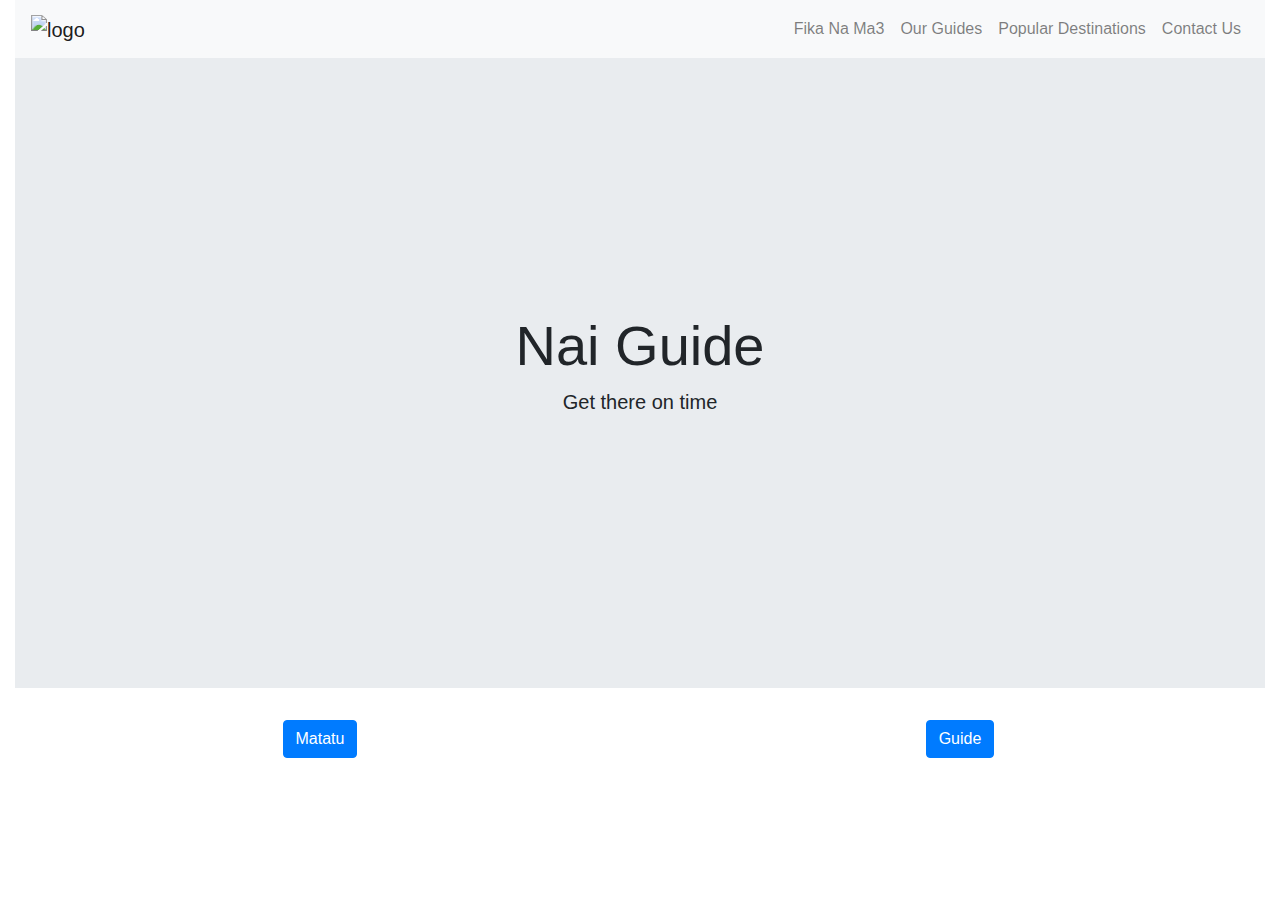
==== index.html @ 70e6b909 "Created contact page" ====
<!DOCTYPE html>
<html lang="en">

<head>
    <meta charset="UTF-8">
    <meta name="viewport" content="width=device-width, initial-scale=1.0">
    <meta http-equiv="X-UA-Compatible" content="ie=edge">
    <link rel="stylesheet" href="./assets/bootstrap-4.3.1-dist/css/bootstrap.min.css">
    <link rel="stylesheet" href="./css/styles.css">
    <title>Nai Guide | Home</title>
</head>

<body>
    <div class="container-fluid">
        <div class="row">
            <div class="col navigation">
                <nav class="navbar navbar-expand-lg navbar-light bg-light">
                    <a class="navbar-brand" href="index.html"><img class="img-fluid logo" src="./assets/images/logo.png" alt="logo"></a>
                    <button class="navbar-toggler" type="button" data-toggle="collapse"
                        data-target="#navbarNavAltMarkup" aria-controls="navbarNavAltMarkup" aria-expanded="false"
                        aria-label="Toggle navigation">
                        <span class="navbar-toggler-icon"></span>
                    </button>
                    <div class="collapse navbar-collapse" id="navbarNavAltMarkup">
                        <div class="navbar-nav ml-auto">
                            <a class="nav-item nav-link" href="matatu.html">Fika Na Ma3</a>
                            <a class="nav-item nav-link" href="guides.html">Our Guides</a>
                            <a class="nav-item nav-link" href="destinations.html">Popular Destinations</a>
                            <a class="nav-item nav-link" href="contact.html">Contact Us</a>
                        </div>
                    </div>
                </nav>
            </div>
        </div>
        <div class="row">
            <div class="col hero">
                <div class="jumbotron jumbotron-fluid">
                    <div class="container">
                        <h1 class="display-4">Nai Guide</h1>
                        <p class="lead">Get there on time</p>
                    </div>
                </div>
            </div>
        </div>
        <div class="row">
            <div class="col matatu">
                    <button type="button" class="btn btn-primary">Matatu</button>
            </div>
            <div class="col guide">
                    <button type="button" class="btn btn-primary">Guide</button>
            </div>
        </div>
    </div>

    <!-- link javascript -->
    <script src="./js/jquery-3.4.1.js"></script>
    <script src="./assets/bootstrap-4.3.1-dist/js/bootstrap.min.js"></script>
    <script src="./js/main.js"></script>
</body>

</html>
---- css/styles.css ----
.hero, .matatu, .guide, .guides, .profiles, .col, .form {
    text-align: center;
}
.jumbotron {
    height: 70vh;
    display: flex;
    align-items: center;
}
.logo {
    height: 70px;
    width: 70px;
}
.forms {
    display: inline;
}
.guide-header {
    text-align: center;
}
.card {
    text-align: center;
}
.profiles > .col {
    display: flex;
    justify-content: center;
}

/* gallery with filter */
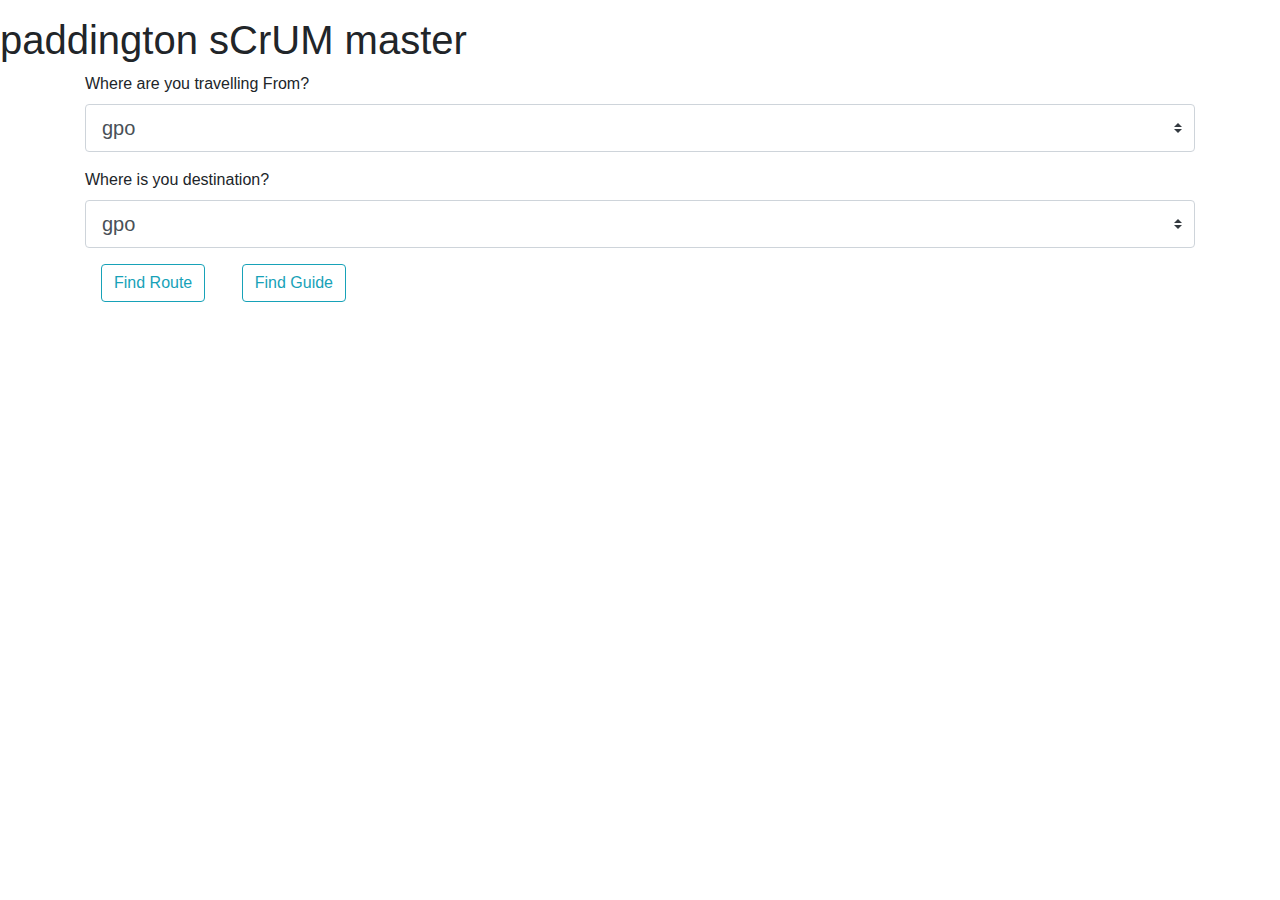
==== commit d9974f29: "add a p for displaying information" ====
--- a/index.html
+++ b/index.html
@@ -1,61 +1,62 @@
 <!DOCTYPE html>
 <html lang="en">
-
 <head>
     <meta charset="UTF-8">
     <meta name="viewport" content="width=device-width, initial-scale=1.0">
     <meta http-equiv="X-UA-Compatible" content="ie=edge">
     <link rel="stylesheet" href="./assets/bootstrap-4.3.1-dist/css/bootstrap.min.css">
-    <link rel="stylesheet" href="./css/styles.css">
     <title>Nai Guide | Home</title>
 </head>
+<body>
+    <p id="dispaly"></p>
+    <!--  --><!DOCTYPE html>
+<html lang="en">
 
-<body>
-    <div class="container-fluid">
-        <div class="row">
-            <div class="col navigation">
-                <nav class="navbar navbar-expand-lg navbar-light bg-light">
-                    <a class="navbar-brand" href="index.html"><img class="img-fluid logo" src="./assets/images/logo.png" alt="logo"></a>
-                    <button class="navbar-toggler" type="button" data-toggle="collapse"
-                        data-target="#navbarNavAltMarkup" aria-controls="navbarNavAltMarkup" aria-expanded="false"
-                        aria-label="Toggle navigation">
-                        <span class="navbar-toggler-icon"></span>
-                    </button>
-                    <div class="collapse navbar-collapse" id="navbarNavAltMarkup">
-                        <div class="navbar-nav ml-auto">
-                            <a class="nav-item nav-link" href="matatu.html">Fika Na Ma3</a>
-                            <a class="nav-item nav-link" href="guides.html">Our Guides</a>
-                            <a class="nav-item nav-link" href="destinations.html">Popular Destinations</a>
-                            <a class="nav-item nav-link" href="contact.html">Contact Us</a>
-                        </div>
-                    </div>
-                </nav>
-            </div>
-        </div>
-        <div class="row">
-            <div class="col hero">
-                <div class="jumbotron jumbotron-fluid">
-                    <div class="container">
-                        <h1 class="display-4">Nai Guide</h1>
-                        <p class="lead">Get there on time</p>
-                    </div>
-                </div>
-            </div>
-        </div>
-        <div class="row">
-            <div class="col matatu">
-                    <button type="button" class="btn btn-primary">Matatu</button>
-            </div>
-            <div class="col guide">
-                    <button type="button" class="btn btn-primary">Guide</button>
-            </div>
-        </div>
-    </div>
-
+        <head>
+          <meta charset="UTF-8">
+          <meta name="viewport" content="width=device-width, initial-scale=1.0">
+          <meta http-equiv="X-UA-Compatible" content="ie=edge">
+          <title>Document</title>
+          <link rel="stylesheet" type="text/css" href="CSS/bootstrap.css">
+        </head>
+        
+        <body>
+        
+        
+          <h1>paddington sCrUM master</h1>
+          <div class="container">
+            <label>Where are you travelling From?</label>
+            <select class="custom-select custom-select-lg mb-3" id="start" onchange="getVariables()">
+                
+              <option value="a">gpo</option>
+              <option value="b">Cbd </option>
+              <option value="c">cic</option>
+              <option value="d">prestige</option>
+              <option value="e">adams</option>
+                
+              
+              
+              
+              
+            </select>
+            <label>Where is you destination?</label>
+            <select class="custom-select custom-select-lg" id="destination" onchange="getVariables()" >
+              <option value="a">gpo</option>
+              <option value="b">cbd</option>
+              <option value="c">cic</option>
+              <option value="d">prestige</option>
+              <option value="e">adams</option>
+              
+             
+            </select>
+            <button type="button" class="btn btn-outline-info m-3" id="button">Find Route</button>
+            <button type="button" class="btn btn-outline-info m-3" id="guide">Find Guide</button>
+            <p id="display"></p>
+          </div>
+        
     <!-- link javascript -->
     <script src="./js/jquery-3.4.1.js"></script>
     <script src="./assets/bootstrap-4.3.1-dist/js/bootstrap.min.js"></script>
     <script src="./js/main.js"></script>
 </body>
-
 </html>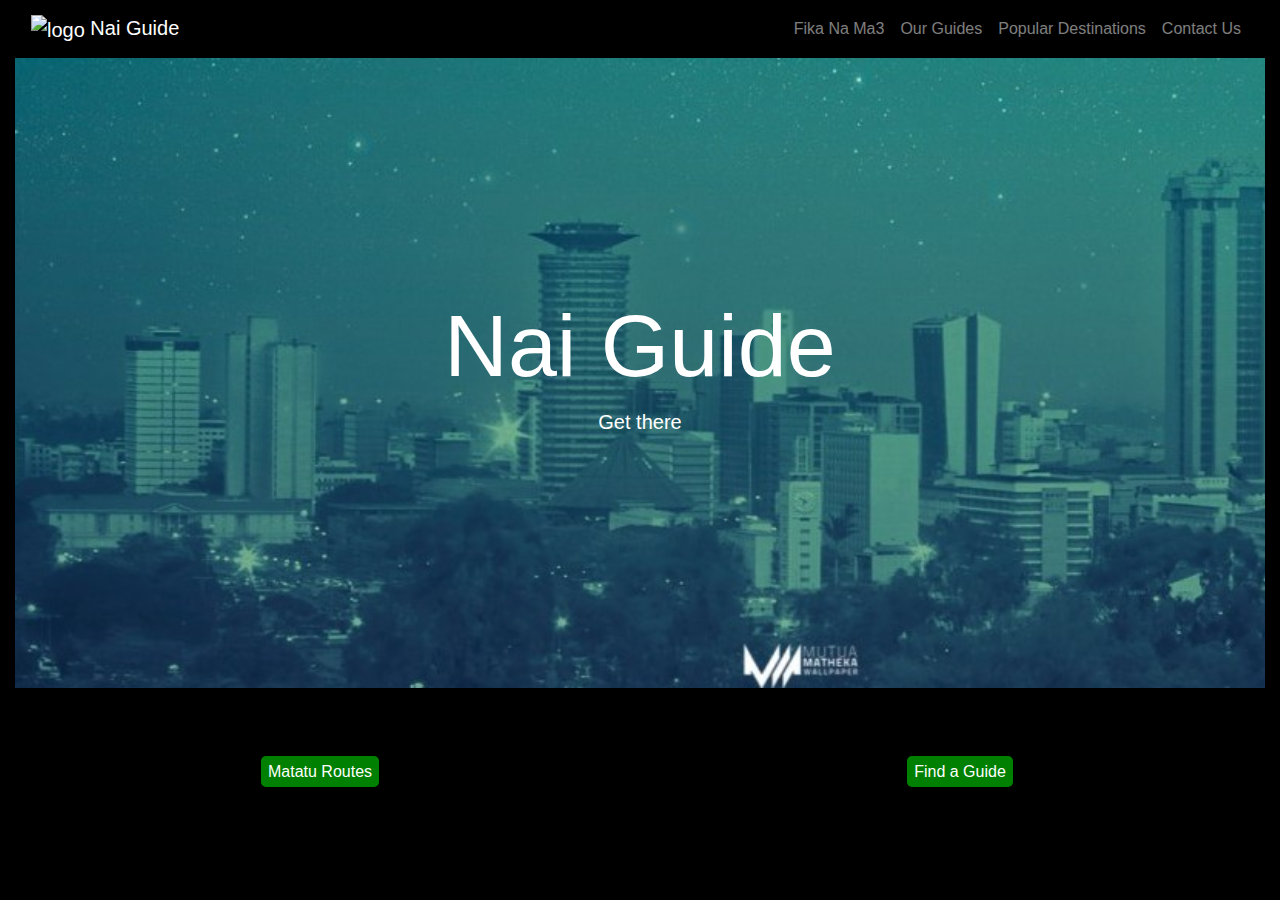
==== commit 8a0d2cd9: "changed hero image" ====
--- a/index.html
+++ b/index.html
@@ -1,62 +1,64 @@
 <!DOCTYPE html>
 <html lang="en">
+
 <head>
     <meta charset="UTF-8">
     <meta name="viewport" content="width=device-width, initial-scale=1.0">
     <meta http-equiv="X-UA-Compatible" content="ie=edge">
     <link rel="stylesheet" href="./assets/bootstrap-4.3.1-dist/css/bootstrap.min.css">
+    <link rel="stylesheet" href="./css/styles.css">
     <title>Nai Guide | Home</title>
 </head>
-<body>
-    <p id="dispaly"></p>
-    <!--  --><!DOCTYPE html>
-<html lang="en">
 
-        <head>
-          <meta charset="UTF-8">
-          <meta name="viewport" content="width=device-width, initial-scale=1.0">
-          <meta http-equiv="X-UA-Compatible" content="ie=edge">
-          <title>Document</title>
-          <link rel="stylesheet" type="text/css" href="CSS/bootstrap.css">
-        </head>
-        
-        <body>
-        
-        
-          <h1>paddington sCrUM master</h1>
-          <div class="container">
-            <label>Where are you travelling From?</label>
-            <select class="custom-select custom-select-lg mb-3" id="start" onchange="getVariables()">
-                
-              <option value="a">gpo</option>
-              <option value="b">Cbd </option>
-              <option value="c">cic</option>
-              <option value="d">prestige</option>
-              <option value="e">adams</option>
-                
-              
-              
-              
-              
-            </select>
-            <label>Where is you destination?</label>
-            <select class="custom-select custom-select-lg" id="destination" onchange="getVariables()" >
-              <option value="a">gpo</option>
-              <option value="b">cbd</option>
-              <option value="c">cic</option>
-              <option value="d">prestige</option>
-              <option value="e">adams</option>
-              
-             
-            </select>
-            <button type="button" class="btn btn-outline-info m-3" id="button">Find Route</button>
-            <button type="button" class="btn btn-outline-info m-3" id="guide">Find Guide</button>
-            <p id="display"></p>
-          </div>
-        
+<body style="background-color: black; color: white;">
+    <div class="container-fluid">
+        <div class="row">
+            <div class="col navigation">
+                <nav class="navbar navbar-expand-lg navbar-dark bg-transparent">
+                    <a class="navbar-brand" href="index.html"><img class="img-fluid logo" src="./assets/images/logo.png"
+                            alt="logo"> Nai Guide</a>
+                    <button class="navbar-toggler" type="button" data-toggle="collapse"
+                        data-target="#navbarNavAltMarkup" aria-controls="navbarNavAltMarkup" aria-expanded="false"
+                        aria-label="Toggle navigation">
+                        <span class="navbar-toggler-icon"></span>
+                    </button>
+                    <div class="collapse navbar-collapse" id="navbarNavAltMarkup">
+                        <div class="navbar-nav ml-auto">
+                            <a class="nav-item nav-link" href="matatu.html">Fika Na Ma3</a>
+                            <a class="nav-item nav-link" href="guides.html">Our Guides</a>
+                            <a class="nav-item nav-link" href="destinations.html">Popular Destinations</a>
+                            <a class="nav-item nav-link" href="contact.html">Contact Us</a>
+                        </div>
+                    </div>
+                </nav>
+            </div>
+        </div>
+        <div class="row">
+            <div class="col hero">
+                <div class="jumbotron jumbotron-fluid">
+                    <div class="container">
+                        <h2 class="display-2">Nai Guide</h2>
+                        <p class="lead">Get there  <span class="type"></span></p>
+                    </div>
+                </div>
+            </div>
+        </div>
+        <div class="row links">
+            <div class="col matatu">
+                <a class="buttons" href="matatu.html">Matatu Routes</a>
+            </div>
+            <div class="col guide">
+                <a class="buttons" href="guides.html">Find a Guide</a>
+            </div>
+        </div>
+    </div>
+
     <!-- link javascript -->
     <script src="./js/jquery-3.4.1.js"></script>
     <script src="./assets/bootstrap-4.3.1-dist/js/bootstrap.min.js"></script>
+    <script src="./js/typed.js"></script>
+    <script src="./js/script.js"></script>
     <script src="./js/main.js"></script>
 </body>
+
 </html>--- a/css/styles.css
+++ b/css/styles.css
@@ -0,0 +1,69 @@
+.hero,
+.matatu,
+.guide,
+.guides,
+.profiles,
+.col,
+.form {
+    text-align: center;
+}
+
+.jumbotron {
+    height: 70vh;
+    display: flex;
+    align-items: center;
+}
+
+.logo {
+    height: 70px;
+    width: 70px;
+}
+
+.forms {
+    display: inline;
+}
+
+.guide-header {
+    text-align: center;
+}
+
+.card {
+    text-align: center;
+}
+
+.profiles>.col {
+    display: flex;
+    justify-content: center;
+}
+
+.jumbotron {
+    background-image: url(../assets/images/image2-1.jpg);
+    background-size: cover;
+    color: white;
+}
+
+.gallery {
+    margin: 15px;
+}
+
+.container {
+    text-align: center;
+}
+.container > h1 {
+    text-transform: uppercase;
+}
+.buttons {
+    text-decoration: none;
+    color: white;
+    background-color: green;
+    padding: 7px;
+    border-radius: 5px;
+}
+.buttons:hover {
+    color: white;
+    background-color: tomato;
+    text-decoration: none;
+}
+.links {
+    padding-top: 40px;
+}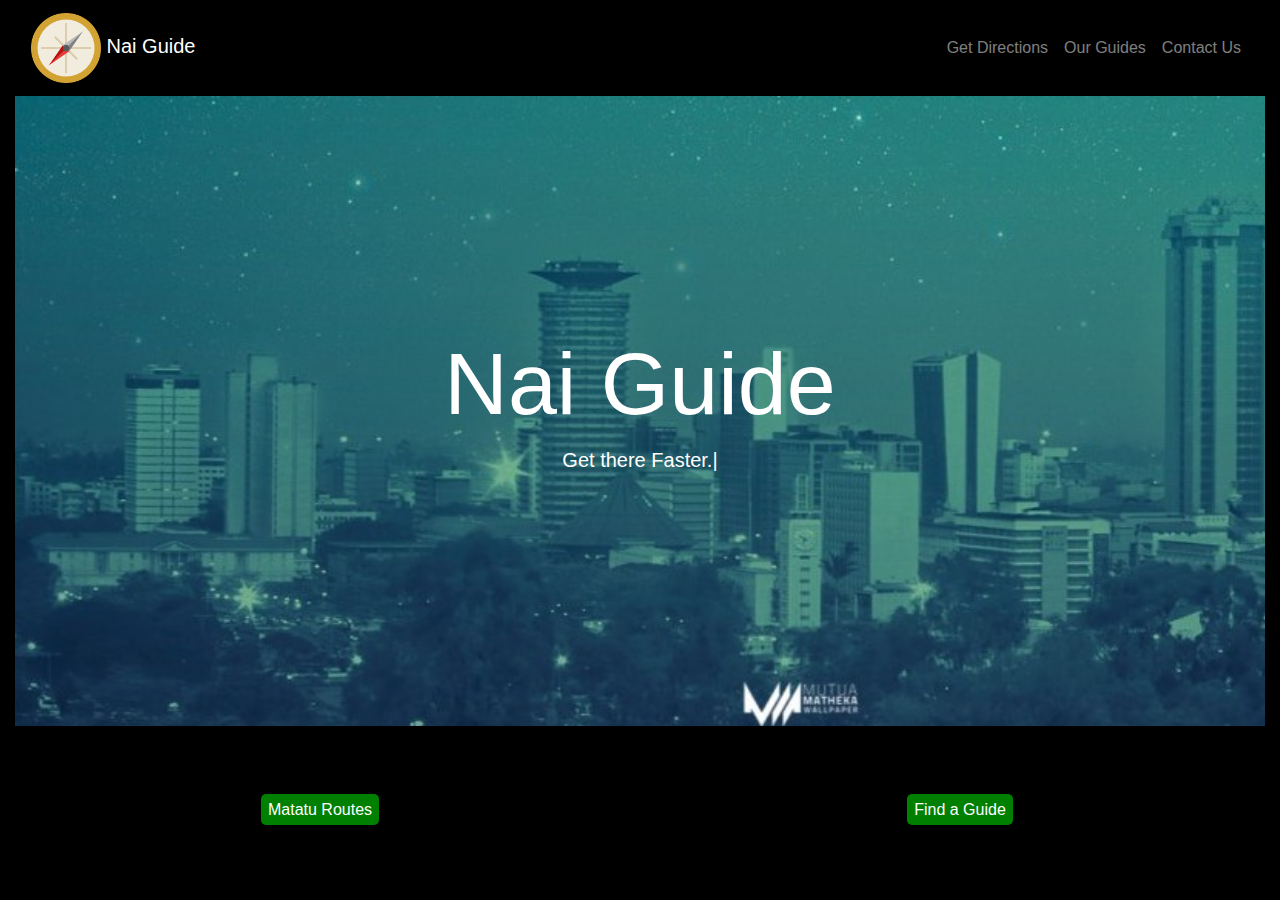
==== commit 223e4cde: "Removed destinations page" ====
--- a/index.html
+++ b/index.html
@@ -24,9 +24,8 @@
                     </button>
                     <div class="collapse navbar-collapse" id="navbarNavAltMarkup">
                         <div class="navbar-nav ml-auto">
-                            <a class="nav-item nav-link" href="matatu.html">Fika Na Ma3</a>
+                            <a class="nav-item nav-link" href="matatu.html">Get Directions</a>
                             <a class="nav-item nav-link" href="guides.html">Our Guides</a>
-                            <a class="nav-item nav-link" href="destinations.html">Popular Destinations</a>
                             <a class="nav-item nav-link" href="contact.html">Contact Us</a>
                         </div>
                     </div>
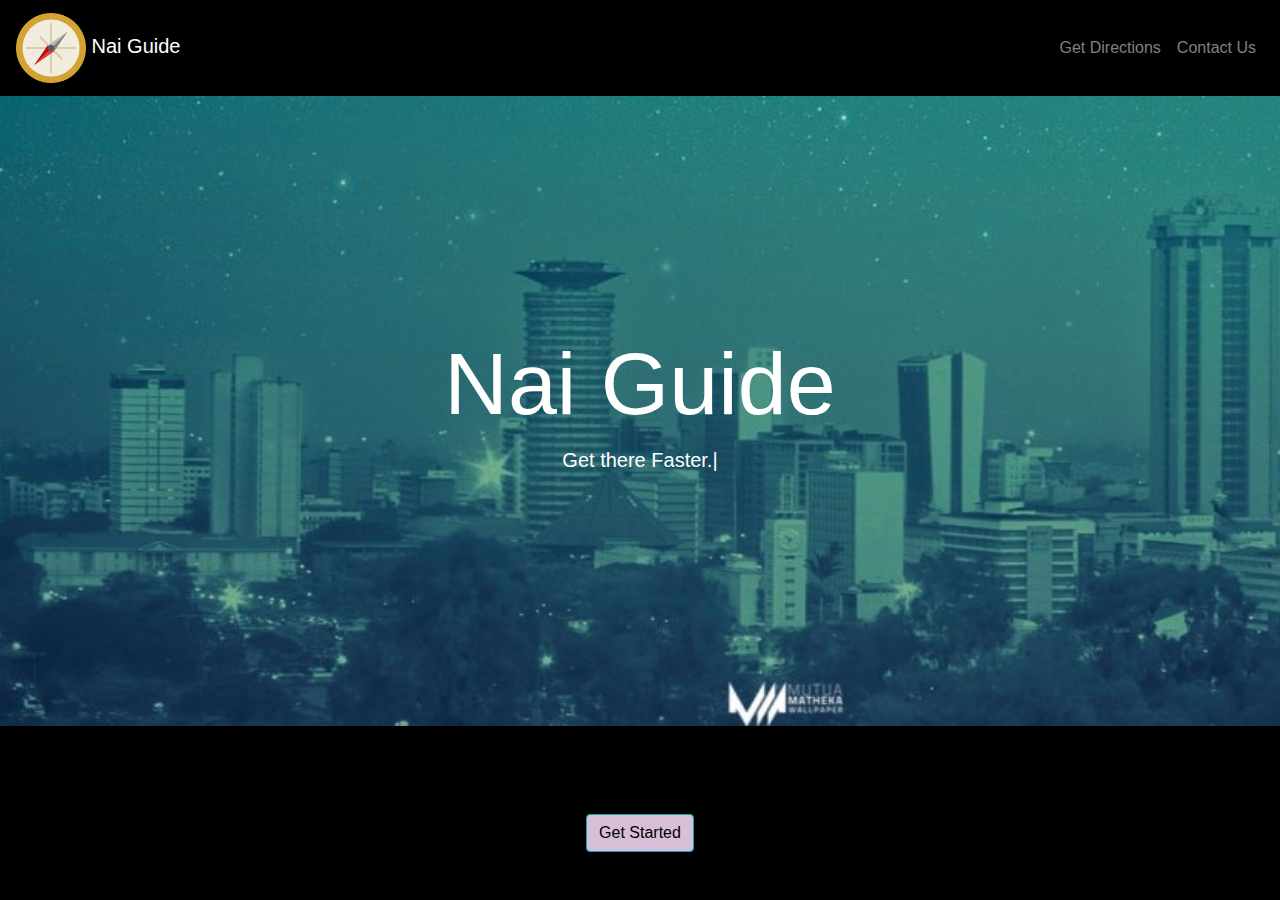
==== commit c9c340a8: "Merge pull request #11 from MarkWatitwa/master" ====
--- a/index.html
+++ b/index.html
@@ -7,13 +7,14 @@
     <meta http-equiv="X-UA-Compatible" content="ie=edge">
     <link rel="stylesheet" href="./assets/bootstrap-4.3.1-dist/css/bootstrap.min.css">
     <link rel="stylesheet" href="./css/styles.css">
-    <title>Nai Guide | Home</title>
+    <title>Nai-Guide | Home</title>
 </head>
 
-<body style="background-color: black; color: white;">
+<body style="background-color: black
+; color: white;">
     <div class="container-fluid">
         <div class="row">
-            <div class="col navigation">
+            <div class="col navigation p-0">
                 <nav class="navbar navbar-expand-lg navbar-dark bg-transparent">
                     <a class="navbar-brand" href="index.html"><img class="img-fluid logo" src="./assets/images/logo.png"
                             alt="logo"> Nai Guide</a>
@@ -25,7 +26,6 @@
                     <div class="collapse navbar-collapse" id="navbarNavAltMarkup">
                         <div class="navbar-nav ml-auto">
                             <a class="nav-item nav-link" href="matatu.html">Get Directions</a>
-                            <a class="nav-item nav-link" href="guides.html">Our Guides</a>
                             <a class="nav-item nav-link" href="contact.html">Contact Us</a>
                         </div>
                     </div>
@@ -33,7 +33,7 @@
             </div>
         </div>
         <div class="row">
-            <div class="col hero">
+            <div class="col hero p-0">
                 <div class="jumbotron jumbotron-fluid">
                     <div class="container">
                         <h2 class="display-2">Nai Guide</h2>
@@ -44,10 +44,7 @@
         </div>
         <div class="row links">
             <div class="col matatu">
-                <a class="buttons" href="matatu.html">Matatu Routes</a>
-            </div>
-            <div class="col guide">
-                <a class="buttons" href="guides.html">Find a Guide</a>
+                    <a href="matatu.html"><button type="submit" class="btn btn-outline-info m-3" id="submit-button" style="background-color: thistle; color: black">Get Started</button></a>
             </div>
         </div>
     </div>
@@ -60,4 +57,5 @@
     <script src="./js/main.js"></script>
 </body>
 
-</html>+</html>
+    
--- a/css/styles.css
+++ b/css/styles.css
@@ -66,4 +66,14 @@
 }
 .links {
     padding-top: 40px;
+}
+.mat, .form {
+    background-color: thistle;
+    border-radius: 10px;
+}
+#button, #guide {
+    color: black;
+}
+.navbar {
+    
 }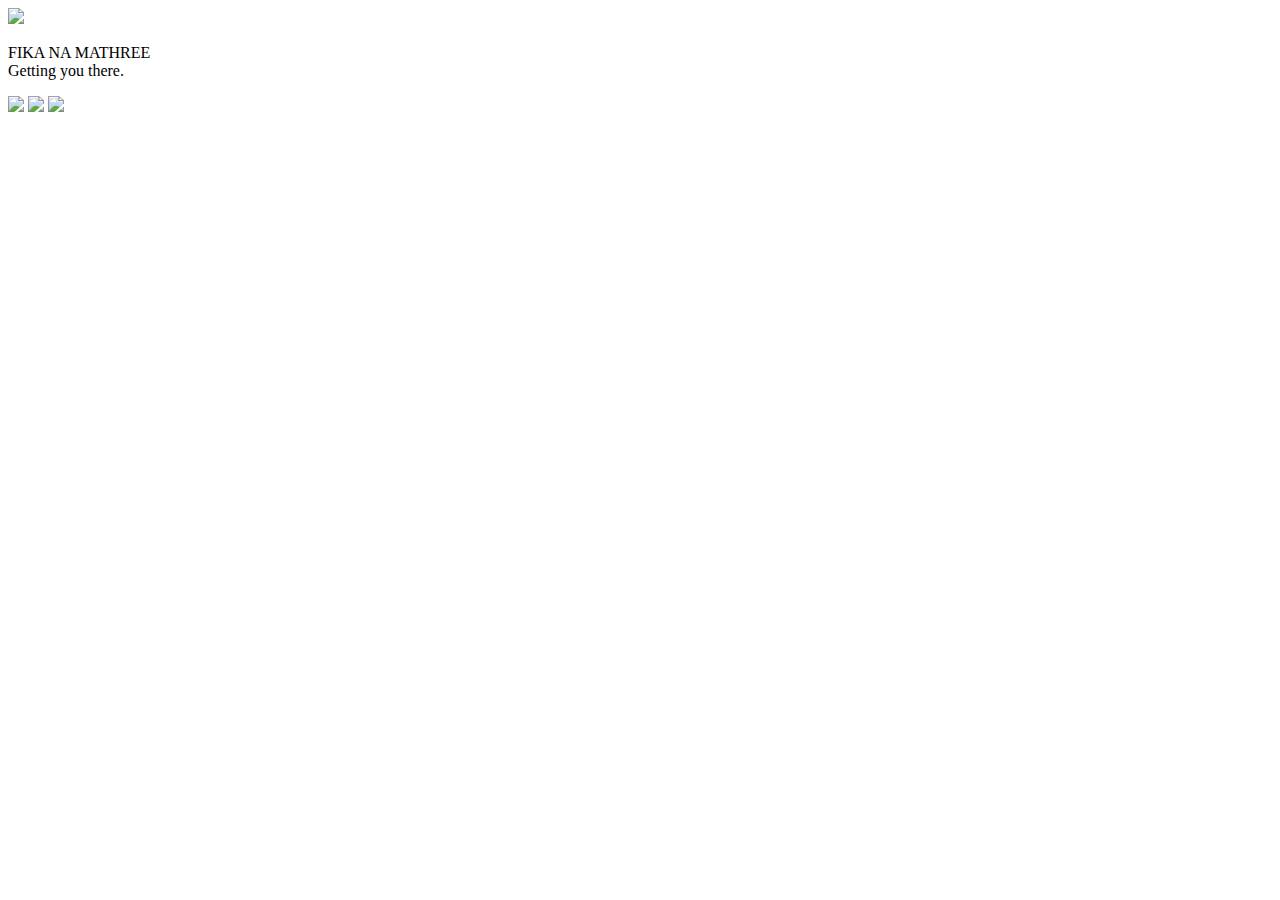
==== commit 66b54462: "aa" ====
--- a/index.html
+++ b/index.html
@@ -1,61 +1,26 @@
 <!DOCTYPE html>
 <html lang="en">
-
 <head>
     <meta charset="UTF-8">
     <meta name="viewport" content="width=device-width, initial-scale=1.0">
     <meta http-equiv="X-UA-Compatible" content="ie=edge">
-    <link rel="stylesheet" href="./assets/bootstrap-4.3.1-dist/css/bootstrap.min.css">
-    <link rel="stylesheet" href="./css/styles.css">
-    <title>Nai-Guide | Home</title>
+    <title>Document</title>
 </head>
-
-<body style="background-color: black
-; color: white;">
+<body>
     <div class="container-fluid">
-        <div class="row">
-            <div class="col navigation p-0">
-                <nav class="navbar navbar-expand-lg navbar-dark bg-transparent">
-                    <a class="navbar-brand" href="index.html"><img class="img-fluid logo" src="./assets/images/logo.png"
-                            alt="logo"> Nai Guide</a>
-                    <button class="navbar-toggler" type="button" data-toggle="collapse"
-                        data-target="#navbarNavAltMarkup" aria-controls="navbarNavAltMarkup" aria-expanded="false"
-                        aria-label="Toggle navigation">
-                        <span class="navbar-toggler-icon"></span>
-                    </button>
-                    <div class="collapse navbar-collapse" id="navbarNavAltMarkup">
-                        <div class="navbar-nav ml-auto">
-                            <a class="nav-item nav-link" href="matatu.html">Get Directions</a>
-                            <a class="nav-item nav-link" href="contact.html">Contact Us</a>
-                        </div>
-                    </div>
-                </nav>
+        <div class="logo-section"  class="container-fluid">
+            <img src="https://bit.ly/33IXN1x" height="100vh">
+            <div class="text">
+              <p><span>FIKA NA MATHREE</span><BR>
+              Getting you there.</p>
             </div>
-        </div>
-        <div class="row">
-            <div class="col hero p-0">
-                <div class="jumbotron jumbotron-fluid">
-                    <div class="container">
-                        <h2 class="display-2">Nai Guide</h2>
-                        <p class="lead">Get there  <span class="type"></span></p>
-                    </div>
-                </div>
-            </div>
-        </div>
-        <div class="row links">
-            <div class="col matatu">
-                    <a href="matatu.html"><button type="submit" class="btn btn-outline-info m-3" id="submit-button" style="background-color: thistle; color: black">Get Started</button></a>
-            </div>
+          </div>
+          <div class="social-media mr-4">
+            <img src="images/facebook.png" class="p-1">
+            <img src="images/twitter.png" class="p-1">
+            <img src="images/you_tube.png" class="p-1">
+          </div>
         </div>
     </div>
-
-    <!-- link javascript -->
-    <script src="./js/jquery-3.4.1.js"></script>
-    <script src="./assets/bootstrap-4.3.1-dist/js/bootstrap.min.js"></script>
-    <script src="./js/typed.js"></script>
-    <script src="./js/script.js"></script>
-    <script src="./js/main.js"></script>
 </body>
-
-</html>
-    
+</html>